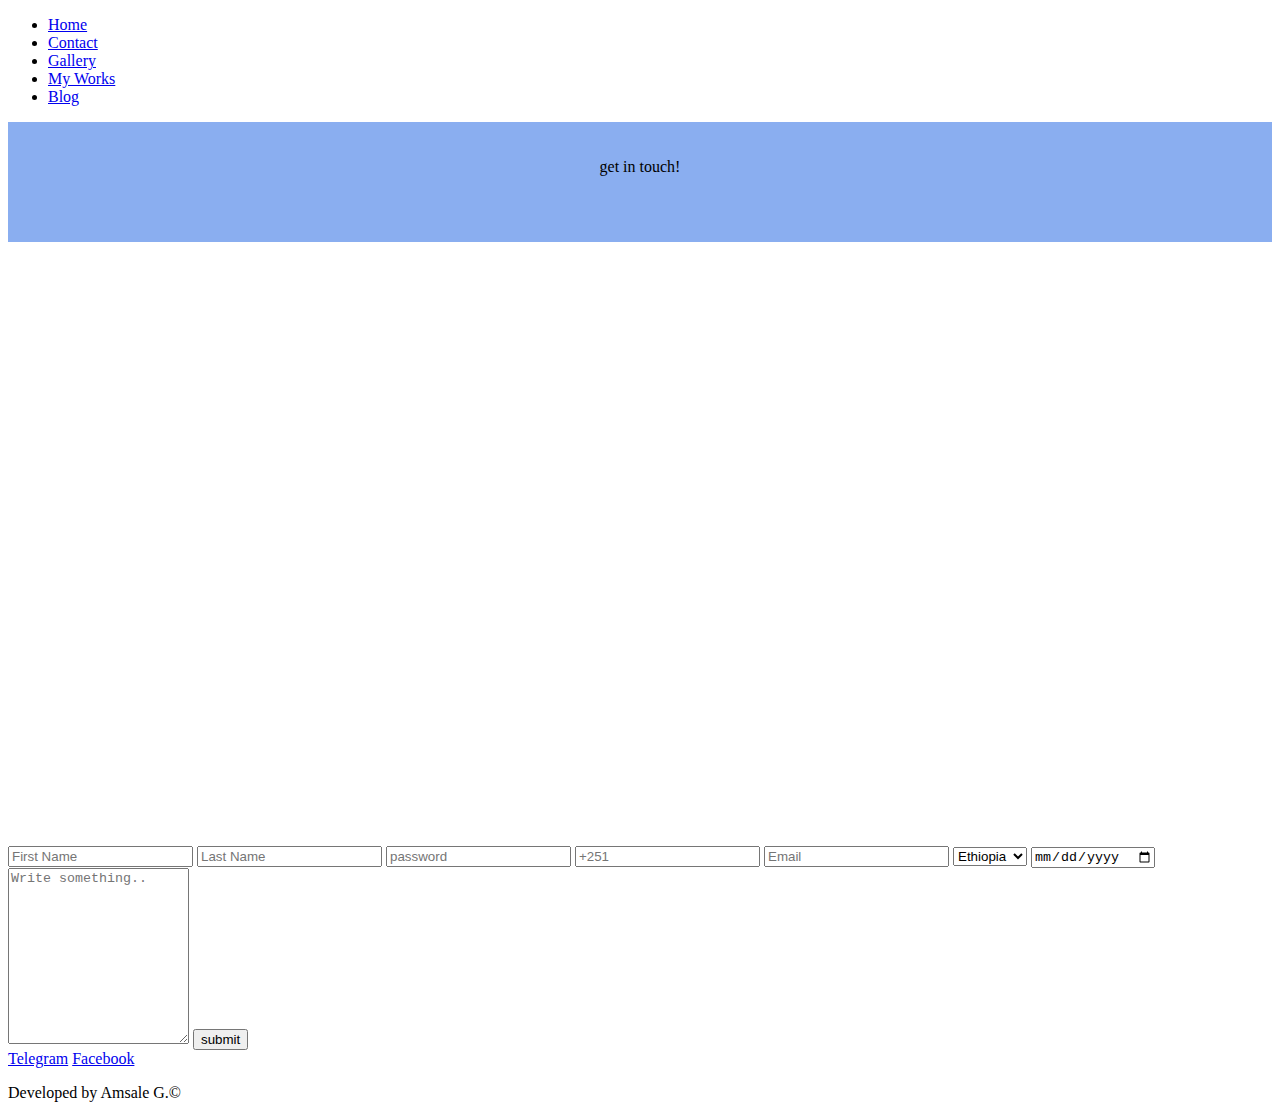
==== Contact.html @ b9490d8b "Contact page completed" ====
<!DOCTYPE html>
<html lang="en">
<head>
    <meta charset="UTF-8">
    <meta name="viewport" content="width=device-width, initial-scale=1.0">
    <link rel="icon"  type="image/png" href="./asset/image/ag.PNG">
    <link rel="stylesheet" href="./asset/css/Style.css">
    <title>Amsale</title>
   
</head>
<body>
    <!-- Navigation -->
    <header  class="fixed_nav">
        <nav>
            <ul>
                <li>
                    <a href="index.html" target="_blank">Home</a>
                </li>
                <li>
                    <a href="Contact.html" target="_blank">Contact</a>
                </li>
                <li>
                    <a href="Gallery.html" target="_blank">Gallery</a>
                </li>
                <li>
                    <a href="MyWorks.html" target="_blank">My Works</a>
                </li>
               <li> 
                  <a href="blog.html" target="_blank">Blog</a>
            </li>
            </ul>
        </nav>
    </header>
   
    <section id="pre" style="background-color: #8aaef0;padding: 20px 0 50px 0;text-align: center">
        <div class="contain">
       
    <div class="row">
      
        <div class="col">
            <p id="assiTitle"> get in touch!</p>
         
        </div>
      
    </div>
    
        </div>
      </section>
   
<!-- Contact form -->
    <div class="con-form">
       <div class="crow">
            <div class="con">
           
            <iframe width="800" height="600" id="gmap_canvas" src="https://maps.google.com/maps?q=Addis%20Ababa%20Institute%20of%20Technology&t=&z=13&ie=UTF8&iwloc=&output=embed" frameborder="0" scrolling="no" marginheight="0" marginwidth="0" style="width: 100%;"></iframe>
    
             </div>
        <div class="con" >
            
            <form method="POST" action="malito:se.amsale.gebrehana@gmil.com" enctype="utf-8">
                
                    <label for="fname"></label>
                    <input type="text" id="fname" name="name" required placeholder="First Name"
                    pattern="[A-Za-z]{1,15}" title="1 to 15 letters">
                
                    <label for="lname"></label>
                    <input type="text" id="lname" name="lname" required placeholder="Last Name"
                pattern="[A-Za-z]{1,15}" title="1 to 15 letters">
                
                    <label for="passwowrd"></label>
                <input type="password" name="password" id="password" pattern="[A-Za-z\d\.\*\S]{8,12}" 
                title="Passoword must be between 8 and 12 characters " placeholder="password" required >
                
                    <label for="phone no."> </label>
                <input type="tel" name="phone no." id="phone no." pattern="[\d]{10}" 
                    title="Phone number must be 10 digits" placeholder="+251" required >
                
                    <label for="email"></label>
                <input type="email" name="email" id="email" placeholder="Email" required>
               
                    <label for="country"></label>
               
                <select name="contry" id="country">
                    <option value="et">Ethiopia</option>
                    <option value="australia">Australia</option>
                    <option value="canada">Canada</option>
                    <option value="usa">USA</option>
                </select>
              
                    <label for="start"></label>
                    <input type="date" id="start" min="2020-03-03">
                <div>
                    <textarea name="detail" id="detail" placeholder="Write something.." style="height:170px"></textarea>
                
               
                    <input id="submit" type="submit" value="submit"> 
                
            </form>
        </div>
        
       </div>
       
    </div>
    <div class="footer">
        <a href="https://www.telegram.com">Telegram</a>
        <a href="https://www.facebook.com">Facebook</a>
    
    
        <p> Developed by Amsale G.&copy;</p>

    </div>
    
</body>
</html>
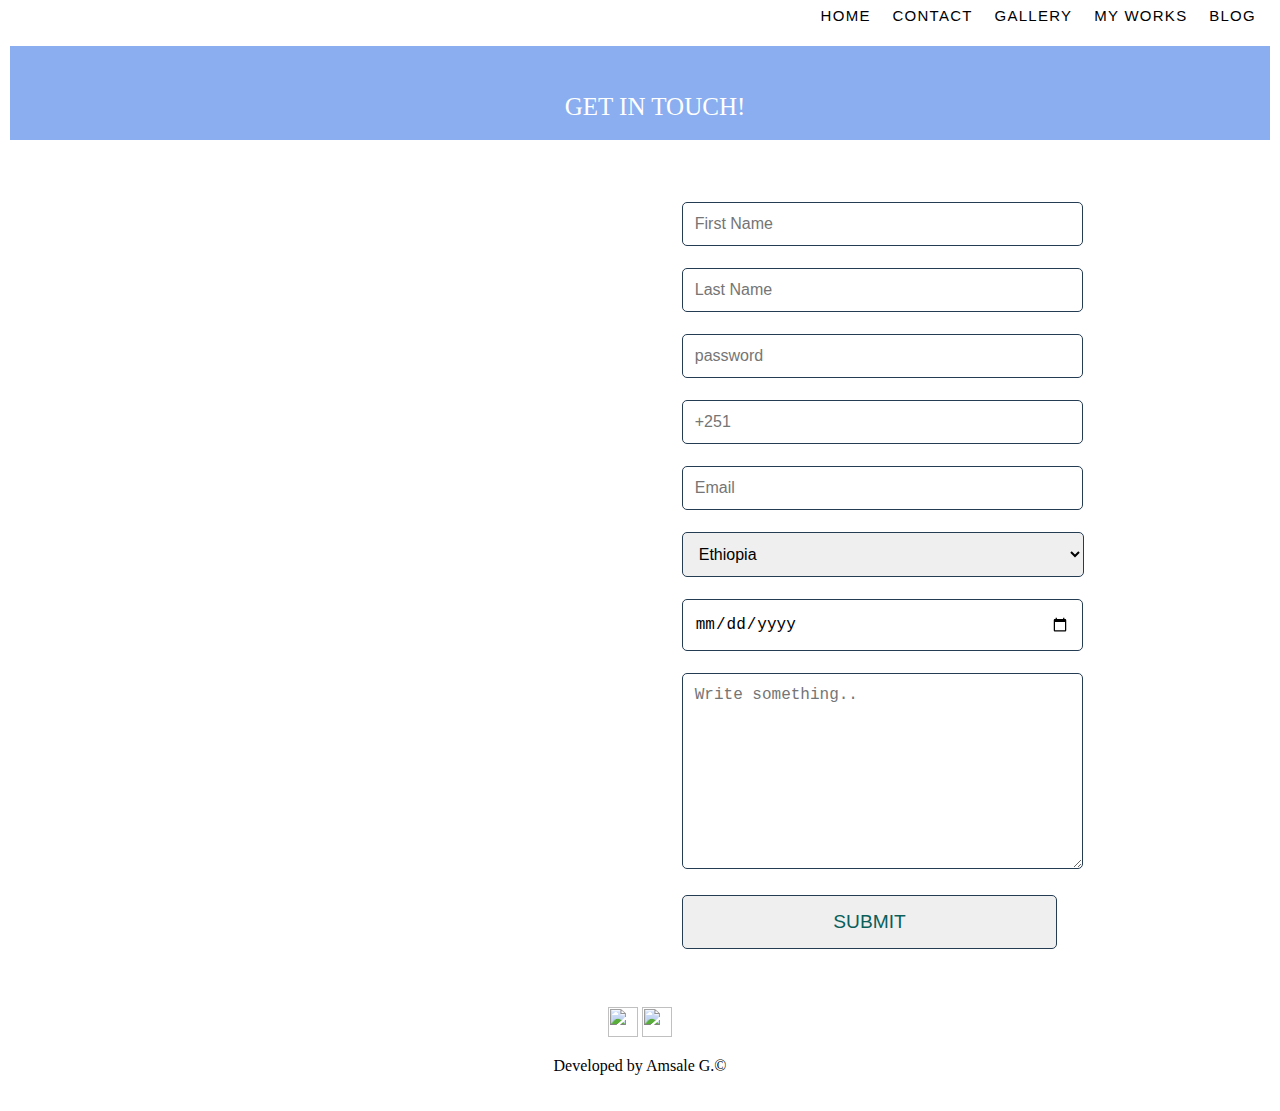
==== commit 1278ee43: "Pages updated" ====
--- a/Contact.html
+++ b/Contact.html
@@ -102,12 +102,12 @@
        
     </div>
     <div class="footer">
-        <a href="https://www.telegram.com">Telegram</a>
-        <a href="https://www.facebook.com">Facebook</a>
+        <a href="https://www.telegram.com"><img src="https://encrypted-tbn0.gstatic.com/images?q=tbn%3AANd9GcT72ANzY9KM77h3B4_zedTXyzlIFUTPc1IwEMj0CQojusQT9iUK" alt="" width="30" height="30"></a>
+        <a href="https://www.facebook.com"><img src="https://encrypted-tbn0.gstatic.com/images?q=tbn%3AANd9GcSyT3JHIcn8qvQ-IdXQUdAUXpIGc1AH_9jQjiio0Xz8p2rZIRD_" alt="" width="30" height="30"></a>
     
     
         <p> Developed by Amsale G.&copy;</p>
-
+    
     </div>
     
 </body>
--- a/asset/css/Style.css
+++ b/asset/css/Style.css
@@ -0,0 +1,361 @@
+body{
+    margin: 10px;
+}
+nav{
+    min-height: 30px!important;
+    letter-spacing: .08em;
+    font-family: karla,sans-serif;
+    font-weight: 400;
+    line-height: 1;
+    float: right;
+    /*background: white;*/
+}
+.fixed_nav{
+   /* margin-left: 70%;*/
+    top: 0;
+    position: fixed;
+    background:white;
+    border-width: 0 0 1px;
+}
+.fixed_nav{
+    right: 0;
+    left: 0;
+    z-index: 1030;
+}
+nav{
+    align-items: center;
+    justify-content: space-between;
+    padding: .5rem 1rem;
+}
+nav > ul {
+    padding: 0;
+    margin: 0;
+    list-style: none;
+}
+nav > ul > li{
+    display: inline-block;
+    text-decoration: none;
+}
+nav > ul > li > a{
+    
+    padding: 8px;
+    text-transform: uppercase;
+    font-size: 15px;
+}
+nav > ul > li > a:hover{
+    color: #54a2e2;
+}
+/*index*/
+.index_top{
+    margin-top: 5%;
+    border-bottom: 3px solid #54a2e2;
+    display: flex;
+    padding: 2%;
+}
+#proname{
+    margin-left: 10%;
+    margin-top: 10%;
+    color: #444;
+    font-family: Times, 'Times New Roman', serif;
+    font-size: 19px;
+    line-height: 30px;
+    font-weight: 200;
+}
+
+#proname > h3{
+    font-family: sans-serif;
+}
+.index_top > h1{
+    padding: 10%;
+}
+.index_top > div>img{
+    border-radius: 100%;
+
+}
+#a-a{
+    font-size: 16px;
+    font-style: italic;
+}
+.sty-be{
+   border-top: 1px solid #54a2e2;
+}
+.wrow{
+    border-bottom: 1px solid #54a2e2 ;
+}
+.wtrow{
+    display: flex;
+    border-bottom: 2px solid #54a2e2 ;
+}
+.wcol{
+    
+    padding: 3.5%;
+}
+#emoj{
+    margin-left: 10%;
+}
+#flagTitle{
+    text-align: center;
+    margin: 25px;
+    text-transform: uppercase;
+    font-size: 20px;
+    padding: 20px;
+}
+#gallery{
+    text-transform: uppercase;
+    text-align: center;
+    margin: 5%;
+    
+    font-size: 25px;
+    color : #8aaef0;
+
+}
+/*gallery*/
+.gallery{
+    width: fit-content;
+    margin: 20px auto;
+    height: auto;
+}
+.rows{
+    display: flex;
+}
+.container{
+    width: 35%;
+    overflow: hidden;
+    height: fit-content;
+    padding: 1.6667%;
+    margin: 1.6667%;
+    display: block;
+    position: relative;
+    float: left;
+}
+.imag{
+    width: 100%;
+    transition-duration: .2s ;
+    height: 400;
+    display: block;
+    overflow: hidden;
+    cursor: pointer;
+   
+}
+.caps{
+    position: absolute;
+    display: block;
+    cursor: pointer;
+    display: none;
+    text-align: center;
+    font-size: 1.2em;
+}
+.container:hover > img{
+    width: 350;
+    height: 400;
+    transform: scale(1.2);
+    transition-duration: .2s;
+    filter: grayscale(50%);
+    opacity: .9;
+}
+.container:hover span{
+    color: white;
+    display: block;
+    transition-duration: .2s;
+}
+@media only screen and (max-width:900px){
+    .container{
+        width: calc(50%);
+    }
+}
+@media only screen and (max-width:900px){
+    .container{
+        width: 100%;
+    }
+}
+a{
+    text-decoration: none;
+    color: black;
+}
+a:hover{
+    color: #8aaef0;
+}
+.image{
+    
+    padding: 1.6667%;
+    margin: 1.6667%;
+}
+
+#bot{
+    margin-bottom: 5%;
+    text-align: center;
+    align-items: center;
+}
+.tict {
+    text-transform: uppercase;
+    text-align: center;
+    margin: 20px;
+    padding: 20px;
+  }
+  td {
+    width: 100px;
+    height: 100px;
+  }
+  .tab {
+    margin-top: 30%;
+    margin: 5px auto;
+  }
+  .vert {
+    border-left: 2px solid black;
+    border-right: 2px solid black;
+  }
+  .hori {
+    border-top: 2px solid black;
+    border-bottom: 2px solid black;
+}
+.insidearticle{
+    text-align: justify;
+}
+section{
+    text-align: justify;
+}
+#assiTitle{
+text-align: center;
+margin: 5% ;
+text-transform: uppercase;
+font-size: 25px;
+color: white;
+}
+.post-wrapper{
+    font-size: 30px;
+}
+.post{
+    margin: 36px 30%;
+    align-items: center;
+}
+   .post > a{
+        display: block;
+        background: #8aaef0;
+        padding: 10px;
+        border-left: 4px solid ;
+        transition: background 0.3s ease;
+        
+   }
+.post > a:hover{
+        color: rgb(22, 5, 5);
+}
+.post > a:hover > span > h2{
+    color: rgb(12, 1, 1);
+    text-align: center;
+}  
+.post > a:hover > span{
+    display: block;
+    font-size: 22px;
+    margin: 10px;
+    color: #2399c7;
+    transition: color 0.2s ease;
+}
+.item{
+    height: 40px;
+}
+#pre{
+    height: 60px;
+}
+.col{
+    
+    position: relative;
+    width: 100%;
+    padding-right: 5px;
+    padding-left: 15px;
+}
+
+/* bolg*/
+#htwo{
+   
+    text-align: center;
+}
+.title {
+    font-size: 23px;
+    font-weight: bold;
+    text-align: center;
+}
+section > article >p{
+    font-family: 'Times New Roman', Times, serif, Arial, Helvetica, sans-serif;
+    font-size: 20px;
+    text-align: justify;
+}
+.text{
+    margin-left: 25px;
+    font-family: 'Times New Roman', Times, serif, Arial, Helvetica, sans-serif;
+    font-size: 20px;
+    margin-right: 25px;
+    text-align: justify;
+}
+.date{
+    font-style: italic;
+    font-size: 15px; 
+
+}
+/*contact*/
+
+.con-form{
+    margin-top: 1.5%;
+    /*background-color: #8aaef0;*/
+    padding: 10px;
+    
+}
+.con{
+    padding: 1.6667%;
+    margin: 1.7%;
+    margin-top: 6px;
+    float: left;
+    width: 50%;
+   
+    position: relative;
+}
+.crow{
+    display: flex;
+}
+#submit{
+    color: rgb(10, 95, 91);
+    font-weight: 400;
+    font-size: 1.2em;
+    text-transform: uppercase;
+}
+
+input { 
+    width: 70%;
+    height: 10%;
+    border-radius: 5px;
+    padding: 12px;
+    margin-top: 6px;
+    margin-bottom: 16px;
+    border: 1px solid #253d53;
+    line-height: 1.5;
+    font-size: 1rem;
+    font-weight: 400;
+}
+textarea{
+    width: 70%;
+    height: 10%;
+    border-radius: 5px;
+    padding: 12px;
+    margin-top: 6px;
+    margin-bottom: 16px;    
+    border: 1px solid #253d53;
+    font-size: 1rem;
+    font-weight: 400;
+}
+select{
+    width: 75%;
+    height: 10%;
+    border-radius: 5px;
+    padding: 12px;
+    margin-top: 6px;
+    margin-bottom: 16px; 
+    border: 1px solid #253d53;
+    font-size: 1rem;
+    font-weight: 400;
+}
+.footer{
+    position: relative;;
+    bottom: 0;
+    width: 100%;
+    right: 0;
+    text-align: center;
+}
